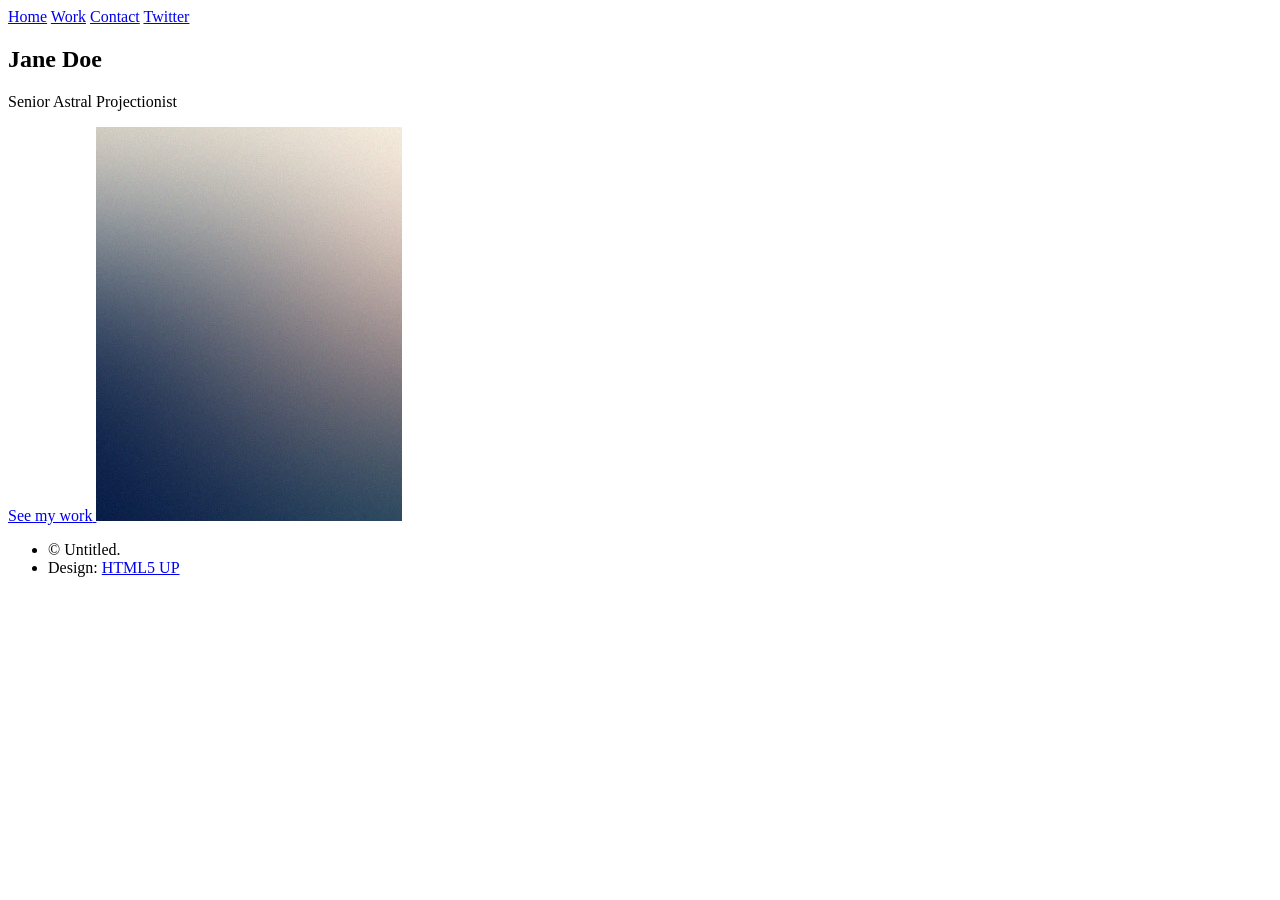
==== index.html.html @ d2126bf0 "rename index.html" ====
<!DOCTYPE HTML>
<!--
	Astral by HTML5 UP
	html5up.net | @ajlkn
	Free for personal and commercial use under the CCA 3.0 license (html5up.net/license)
-->
<html>
	<head>
		<title>Astral by HTML5 UP</title>
		<meta charset="utf-8" />
		<meta name="viewport" content="width=device-width, initial-scale=1, user-scalable=no" />
		<link rel="stylesheet" href="assets/css/main.css" />
		<noscript><link rel="stylesheet" href="assets/css/noscript.css" /></noscript>
	</head>
	<body class="is-preload">

		<!-- Wrapper-->
			<div id="wrapper">

				<!-- Nav -->
					<nav id="nav">
						<a href="#" class="icon solid fa-home"><span>Home</span></a>
						<a href="#work" class="icon solid fa-folder"><span>Work</span></a>
						<a href="#contact" class="icon solid fa-envelope"><span>Contact</span></a>
						<a href="https://twitter.com/ajlkn" class="icon brands fa-twitter"><span>Twitter</span></a>
					</nav>

				<!-- Main -->
					<div id="main">

						<!-- Me -->
							<article id="home" class="panel intro">
								<header>
									<h1>Jane Doe</h1>
									<p>Senior Astral Projectionist</p>
								</header>
								<a href="#work" class="jumplink pic">
									<span class="arrow icon solid fa-chevron-right"><span>See my work</span></span>
									<img src="images/me.jpg" alt="" />
								</a>
							</article>

						<!-- Work -->
							<article id="work" class="panel">
								<header>
									<h2>Work</h2>
								</header>
								<p>
									Phasellus enim sapien, blandit ullamcorper elementum eu, condimentum eu elit.
									Vestibulum ante ipsum primis in faucibus orci luctus et ultrices posuere cubilia
									luctus elit eget interdum.
								</p>
								<section>
									<div class="row">
										<div class="col-4 col-6-medium col-12-small">
											<a href="#" class="image fit"><img src="images/pic01.jpg" alt=""></a>
										</div>
										<div class="col-4 col-6-medium col-12-small">
											<a href="#" class="image fit"><img src="images/pic02.jpg" alt=""></a>
										</div>
										<div class="col-4 col-6-medium col-12-small">
											<a href="#" class="image fit"><img src="images/pic03.jpg" alt=""></a>
										</div>
										<div class="col-4 col-6-medium col-12-small">
											<a href="#" class="image fit"><img src="images/pic04.jpg" alt=""></a>
										</div>
										<div class="col-4 col-6-medium col-12-small">
											<a href="#" class="image fit"><img src="images/pic05.jpg" alt=""></a>
										</div>
										<div class="col-4 col-6-medium col-12-small">
											<a href="#" class="image fit"><img src="images/pic06.jpg" alt=""></a>
										</div>
										<div class="col-4 col-6-medium col-12-small">
											<a href="#" class="image fit"><img src="images/pic07.jpg" alt=""></a>
										</div>
										<div class="col-4 col-6-medium col-12-small">
											<a href="#" class="image fit"><img src="images/pic08.jpg" alt=""></a>
										</div>
										<div class="col-4 col-6-medium col-12-small">
											<a href="#" class="image fit"><img src="images/pic09.jpg" alt=""></a>
										</div>
										<div class="col-4 col-6-medium col-12-small">
											<a href="#" class="image fit"><img src="images/pic10.jpg" alt=""></a>
										</div>
										<div class="col-4 col-6-medium col-12-small">
											<a href="#" class="image fit"><img src="images/pic11.jpg" alt=""></a>
										</div>
										<div class="col-4 col-6-medium col-12-small">
											<a href="#" class="image fit"><img src="images/pic12.jpg" alt=""></a>
										</div>
									</div>
								</section>
							</article>

						<!-- Contact -->
							<article id="contact" class="panel">
								<header>
									<h2>Contact Me</h2>
								</header>
								<form action="#" method="post">
									<div>
										<div class="row">
											<div class="col-6 col-12-medium">
												<input type="text" name="name" placeholder="Name" />
											</div>
											<div class="col-6 col-12-medium">
												<input type="text" name="email" placeholder="Email" />
											</div>
											<div class="col-12">
												<input type="text" name="subject" placeholder="Subject" />
											</div>
											<div class="col-12">
												<textarea name="message" placeholder="Message" rows="6"></textarea>
											</div>
											<div class="col-12">
												<input type="submit" value="Send Message" />
											</div>
										</div>
									</div>
								</form>
							</article>

					</div>

				<!-- Footer -->
					<div id="footer">
						<ul class="copyright">
							<li>&copy; Untitled.</li><li>Design: <a href="http://html5up.net">HTML5 UP</a></li>
						</ul>
					</div>

			</div>

		<!-- Scripts -->
			<script src="assets/js/jquery.min.js"></script>
			<script src="assets/js/browser.min.js"></script>
			<script src="assets/js/breakpoints.min.js"></script>
			<script src="assets/js/util.js"></script>
			<script src="assets/js/main.js"></script>

	</body>
</html>
---- assets/css/main.css ----
@import url("https://fonts.googleapis.com/css?family=Source+Sans+Pro:300,400,300italic,400italic");
@import url("fontawesome-all.min.css");

/*
	Astral by HTML5 UP
	html5up.net | @ajlkn
	Free for personal and commercial use under the CCA 3.0 license (html5up.net/license)
*/

html, body, div, span, applet, object,
iframe, h1, h2, h3, h4, h5, h6, p, blockquote,
pre, a, abbr, acronym, address, big, cite,
code, del, dfn, em, img, ins, kbd, q, s, samp,
small, strike, strong, sub, sup, tt, var, b,
u, i, center, dl, dt, dd, ol, ul, li, fieldset,
form, label, legend, table, caption, tbody,
tfoot, thead, tr, th, td, article, aside,
canvas, details, embed, figure, figcaption,
footer, header, hgroup, menu, nav, output, ruby,
section, summary, time, mark, audio, video {
	margin: 0;
	padding: 0;
	border: 0;
	font-size: 100%;
	font: inherit;
	vertical-align: baseline;}

article, aside, details, figcaption, figure,
footer, header, hgroup, menu, nav, section {
	display: block;}

body {
	line-height: 1;
}

ol, ul {
	list-style: none;
}

blockquote, q {
	quotes: none;
}

	blockquote:before, blockquote:after, q:before, q:after {
		content: '';
		content: none;
	}

table {
	border-collapse: collapse;
	border-spacing: 0;
}

body {
	-webkit-text-size-adjust: none;
}

mark {
	background-color: transparent;
	color: inherit;
}

input::-moz-focus-inner {
	border: 0;
	padding: 0;
}

input, select, textarea {
	-moz-appearance: none;
	-webkit-appearance: none;
	-ms-appearance: none;
	appearance: none;
}

/* Row */

	.row {
		display: flex;
		flex-wrap: wrap;
		box-sizing: border-box;
		align-items: stretch;
	}

		.row > * {
			box-sizing: border-box;
		}

		.row.gtr-uniform > * > :last-child {
			margin-bottom: 0;
		}

		.row.aln-left {
			justify-content: flex-start;
		}

		.row.aln-center {
			justify-content: center;
		}

		.row.aln-right {
			justify-content: flex-end;
		}

		.row.aln-top {
			align-items: flex-start;
		}

		.row.aln-middle {
			align-items: center;
		}

		.row.aln-bottom {
			align-items: flex-end;
		}

		.row > .imp {
			order: -1;
		}

		.row > .col-1 {
			width: 8.33333%;
		}

		.row > .off-1 {
			margin-left: 8.33333%;
		}

		.row > .col-2 {
			width: 16.66667%;
		}

		.row > .off-2 {
			margin-left: 16.66667%;
		}

		.row > .col-3 {
			width: 25%;
		}

		.row > .off-3 {
			margin-left: 25%;
		}

		.row > .col-4 {
			width: 33.33333%;
		}

		.row > .off-4 {
			margin-left: 33.33333%;
		}

		.row > .col-5 {
			width: 41.66667%;
		}

		.row > .off-5 {
			margin-left: 41.66667%;
		}

		.row > .col-6 {
			width: 50%;
		}

		.row > .off-6 {
			margin-left: 50%;
		}

		.row > .col-7 {
			width: 58.33333%;
		}

		.row > .off-7 {
			margin-left: 58.33333%;
		}

		.row > .col-8 {
			width: 66.66667%;
		}

		.row > .off-8 {
			margin-left: 66.66667%;
		}

		.row > .col-9 {
			width: 75%;
		}

		.row > .off-9 {
			margin-left: 75%;
		}

		.row > .col-10 {
			width: 83.33333%;
		}

		.row > .off-10 {
			margin-left: 83.33333%;
		}

		.row > .col-11 {
			width: 91.66667%;
		}

		.row > .off-11 {
			margin-left: 91.66667%;
		}

		.row > .col-12 {
			width: 100%;
		}

		.row > .off-12 {
			margin-left: 100%;
		}

		.row.gtr-0 {
			margin-top: 0em;
			margin-left: 0em;
		}

			.row.gtr-0 > * {
				padding: 0em 0 0 0em;
			}

			.row.gtr-0.gtr-uniform {
				margin-top: 0em;
			}

				.row.gtr-0.gtr-uniform > * {
					padding-top: 0em;
				}

		.row.gtr-25 {
			margin-top: -0.3125em;
			margin-left: -0.3125em;
		}

			.row.gtr-25 > * {
				padding: 0.3125em 0 0 0.3125em;
			}

			.row.gtr-25.gtr-uniform {
				margin-top: -0.3125em;
			}

				.row.gtr-25.gtr-uniform > * {
					padding-top: 0.3125em;
				}

		.row.gtr-50 {
			margin-top: -0.625em;
			margin-left: -0.625em;
		}

			.row.gtr-50 > * {
				padding: 0.625em 0 0 0.625em;
			}

			.row.gtr-50.gtr-uniform {
				margin-top: -0.625em;
			}

				.row.gtr-50.gtr-uniform > * {
					padding-top: 0.625em;
				}

		.row {
			margin-top: -1.25em;
			margin-left: -1.25em;
		}

			.row > * {
				padding: 1.25em 0 0 1.25em;
			}

			.row.gtr-uniform {
				margin-top: -1.25em;
			}

				.row.gtr-uniform > * {
					padding-top: 1.25em;
				}

		.row.gtr-150 {
			margin-top: -1.875em;
			margin-left: -1.875em;
		}

			.row.gtr-150 > * {
				padding: 1.875em 0 0 1.875em;
			}

			.row.gtr-150.gtr-uniform {
				margin-top: -1.875em;
			}

				.row.gtr-150.gtr-uniform > * {
					padding-top: 1.875em;
				}

		.row.gtr-200 {
			margin-top: -2.5em;
			margin-left: -2.5em;
		}

			.row.gtr-200 > * {
				padding: 2.5em 0 0 2.5em;
			}

			.row.gtr-200.gtr-uniform {
				margin-top: -2.5em;
			}

				.row.gtr-200.gtr-uniform > * {
					padding-top: 2.5em;
				}

		@media screen and (max-width: 1680px) {

			.row {
				display: flex;
				flex-wrap: wrap;
				box-sizing: border-box;
				align-items: stretch;
			}

				.row > * {
					box-sizing: border-box;
				}

				.row.gtr-uniform > * > :last-child {
					margin-bottom: 0;
				}

				.row.aln-left {
					justify-content: flex-start;
				}

				.row.aln-center {
					justify-content: center;
				}

				.row.aln-right {
					justify-content: flex-end;
				}

				.row.aln-top {
					align-items: flex-start;
				}

				.row.aln-middle {
					align-items: center;
				}

				.row.aln-bottom {
					align-items: flex-end;
				}

				.row > .imp-xlarge {
					order: -1;
				}

				.row > .col-1-xlarge {
					width: 8.33333%;
				}

				.row > .off-1-xlarge {
					margin-left: 8.33333%;
				}

				.row > .col-2-xlarge {
					width: 16.66667%;
				}

				.row > .off-2-xlarge {
					margin-left: 16.66667%;
				}

				.row > .col-3-xlarge {
					width: 25%;
				}

				.row > .off-3-xlarge {
					margin-left: 25%;
				}

				.row > .col-4-xlarge {
					width: 33.33333%;
				}

				.row > .off-4-xlarge {
					margin-left: 33.33333%;
				}

				.row > .col-5-xlarge {
					width: 41.66667%;
				}

				.row > .off-5-xlarge {
					margin-left: 41.66667%;
				}

				.row > .col-6-xlarge {
					width: 50%;
				}

				.row > .off-6-xlarge {
					margin-left: 50%;
				}

				.row > .col-7-xlarge {
					width: 58.33333%;
				}

				.row > .off-7-xlarge {
					margin-left: 58.33333%;
				}

				.row > .col-8-xlarge {
					width: 66.66667%;
				}

				.row > .off-8-xlarge {
					margin-left: 66.66667%;
				}

				.row > .col-9-xlarge {
					width: 75%;
				}

				.row > .off-9-xlarge {
					margin-left: 75%;
				}

				.row > .col-10-xlarge {
					width: 83.33333%;
				}

				.row > .off-10-xlarge {
					margin-left: 83.33333%;
				}

				.row > .col-11-xlarge {
					width: 91.66667%;
				}

				.row > .off-11-xlarge {
					margin-left: 91.66667%;
				}

				.row > .col-12-xlarge {
					width: 100%;
				}

				.row > .off-12-xlarge {
					margin-left: 100%;
				}

				.row.gtr-0 {
					margin-top: 0em;
					margin-left: 0em;
				}

					.row.gtr-0 > * {
						padding: 0em 0 0 0em;
					}

					.row.gtr-0.gtr-uniform {
						margin-top: 0em;
					}

						.row.gtr-0.gtr-uniform > * {
							padding-top: 0em;
						}

				.row.gtr-25 {
					margin-top: -0.3125em;
					margin-left: -0.3125em;
				}

					.row.gtr-25 > * {
						padding: 0.3125em 0 0 0.3125em;
					}

					.row.gtr-25.gtr-uniform {
						margin-top: -0.3125em;
					}

						.row.gtr-25.gtr-uniform > * {
							padding-top: 0.3125em;
						}

				.row.gtr-50 {
					margin-top: -0.625em;
					margin-left: -0.625em;
				}

					.row.gtr-50 > * {
						padding: 0.625em 0 0 0.625em;
					}

					.row.gtr-50.gtr-uniform {
						margin-top: -0.625em;
					}

						.row.gtr-50.gtr-uniform > * {
							padding-top: 0.625em;
						}

				.row {
					margin-top: -1.25em;
					margin-left: -1.25em;
				}

					.row > * {
						padding: 1.25em 0 0 1.25em;
					}

					.row.gtr-uniform {
						margin-top: -1.25em;
					}

						.row.gtr-uniform > * {
							padding-top: 1.25em;
						}

				.row.gtr-150 {
					margin-top: -1.875em;
					margin-left: -1.875em;
				}

					.row.gtr-150 > * {
						padding: 1.875em 0 0 1.875em;
					}

					.row.gtr-150.gtr-uniform {
						margin-top: -1.875em;
					}

						.row.gtr-150.gtr-uniform > * {
							padding-top: 1.875em;
						}

				.row.gtr-200 {
					margin-top: -2.5em;
					margin-left: -2.5em;
				}

					.row.gtr-200 > * {
						padding: 2.5em 0 0 2.5em;
					}

					.row.gtr-200.gtr-uniform {
						margin-top: -2.5em;
					}

						.row.gtr-200.gtr-uniform > * {
							padding-top: 2.5em;
						}

		}

		@media screen and (max-width: 1280px) {

			.row {
				display: flex;
				flex-wrap: wrap;
				box-sizing: border-box;
				align-items: stretch;
			}

				.row > * {
					box-sizing: border-box;
				}

				.row.gtr-uniform > * > :last-child {
					margin-bottom: 0;
				}

				.row.aln-left {
					justify-content: flex-start;
				}

				.row.aln-center {
					justify-content: center;
				}

				.row.aln-right {
					justify-content: flex-end;
				}

				.row.aln-top {
					align-items: flex-start;
				}

				.row.aln-middle {
					align-items: center;
				}

				.row.aln-bottom {
					align-items: flex-end;
				}

				.row > .imp-large {
					order: -1;
				}

				.row > .col-1-large {
					width: 8.33333%;
				}

				.row > .off-1-large {
					margin-left: 8.33333%;
				}

				.row > .col-2-large {
					width: 16.66667%;
				}

				.row > .off-2-large {
					margin-left: 16.66667%;
				}

				.row > .col-3-large {
					width: 25%;
				}

				.row > .off-3-large {
					margin-left: 25%;
				}

				.row > .col-4-large {
					width: 33.33333%;
				}

				.row > .off-4-large {
					margin-left: 33.33333%;
				}

				.row > .col-5-large {
					width: 41.66667%;
				}

				.row > .off-5-large {
					margin-left: 41.66667%;
				}

				.row > .col-6-large {
					width: 50%;
				}

				.row > .off-6-large {
					margin-left: 50%;
				}

				.row > .col-7-large {
					width: 58.33333%;
				}

				.row > .off-7-large {
					margin-left: 58.33333%;
				}

				.row > .col-8-large {
					width: 66.66667%;
				}

				.row > .off-8-large {
					margin-left: 66.66667%;
				}

				.row > .col-9-large {
					width: 75%;
				}

				.row > .off-9-large {
					margin-left: 75%;
				}

				.row > .col-10-large {
					width: 83.33333%;
				}

				.row > .off-10-large {
					margin-left: 83.33333%;
				}

				.row > .col-11-large {
					width: 91.66667%;
				}

				.row > .off-11-large {
					margin-left: 91.66667%;
				}

				.row > .col-12-large {
					width: 100%;
				}

				.row > .off-12-large {
					margin-left: 100%;
				}

				.row.gtr-0 {
					margin-top: 0em;
					margin-left: 0em;
				}

					.row.gtr-0 > * {
						padding: 0em 0 0 0em;
					}

					.row.gtr-0.gtr-uniform {
						margin-top: 0em;
					}

						.row.gtr-0.gtr-uniform > * {
							padding-top: 0em;
						}

				.row.gtr-25 {
					margin-top: -0.3125em;
					margin-left: -0.3125em;
				}

					.row.gtr-25 > * {
						padding: 0.3125em 0 0 0.3125em;
					}

					.row.gtr-25.gtr-uniform {
						margin-top: -0.3125em;
					}

						.row.gtr-25.gtr-uniform > * {
							padding-top: 0.3125em;
						}

				.row.gtr-50 {
					margin-top: -0.625em;
					margin-left: -0.625em;
				}

					.row.gtr-50 > * {
						padding: 0.625em 0 0 0.625em;
					}

					.row.gtr-50.gtr-uniform {
						margin-top: -0.625em;
					}

						.row.gtr-50.gtr-uniform > * {
							padding-top: 0.625em;
						}

				.row {
					margin-top: -1.25em;
					margin-left: -1.25em;
				}

					.row > * {
						padding: 1.25em 0 0 1.25em;
					}

					.row.gtr-uniform {
						margin-top: -1.25em;
					}

						.row.gtr-uniform > * {
							padding-top: 1.25em;
						}

				.row.gtr-150 {
					margin-top: -1.875em;
					margin-left: -1.875em;
				}

					.row.gtr-150 > * {
						padding: 1.875em 0 0 1.875em;
					}

					.row.gtr-150.gtr-uniform {
						margin-top: -1.875em;
					}

						.row.gtr-150.gtr-uniform > * {
							padding-top: 1.875em;
						}

				.row.gtr-200 {
					margin-top: -2.5em;
					margin-left: -2.5em;
				}

					.row.gtr-200 > * {
						padding: 2.5em 0 0 2.5em;
					}

					.row.gtr-200.gtr-uniform {
						margin-top: -2.5em;
					}

						.row.gtr-200.gtr-uniform > * {
							padding-top: 2.5em;
						}

		}

		@media screen and (max-width: 980px) {

			.row {
				display: flex;
				flex-wrap: wrap;
				box-sizing: border-box;
				align-items: stretch;
			}

				.row > * {
					box-sizing: border-box;
				}

				.row.gtr-uniform > * > :last-child {
					margin-bottom: 0;
				}

				.row.aln-left {
					justify-content: flex-start;
				}

				.row.aln-center {
					justify-content: center;
				}

				.row.aln-right {
					justify-content: flex-end;
				}

				.row.aln-top {
					align-items: flex-start;
				}

				.row.aln-middle {
					align-items: center;
				}

				.row.aln-bottom {
					align-items: flex-end;
				}

				.row > .imp-medium {
					order: -1;
				}

				.row > .col-1-medium {
					width: 8.33333%;
				}

				.row > .off-1-medium {
					margin-left: 8.33333%;
				}

				.row > .col-2-medium {
					width: 16.66667%;
				}

				.row > .off-2-medium {
					margin-left: 16.66667%;
				}

				.row > .col-3-medium {
					width: 25%;
				}

				.row > .off-3-medium {
					margin-left: 25%;
				}

				.row > .col-4-medium {
					width: 33.33333%;
				}

				.row > .off-4-medium {
					margin-left: 33.33333%;
				}

				.row > .col-5-medium {
					width: 41.66667%;
				}

				.row > .off-5-medium {
					margin-left: 41.66667%;
				}

				.row > .col-6-medium {
					width: 50%;
				}

				.row > .off-6-medium {
					margin-left: 50%;
				}

				.row > .col-7-medium {
					width: 58.33333%;
				}

				.row > .off-7-medium {
					margin-left: 58.33333%;
				}

				.row > .col-8-medium {
					width: 66.66667%;
				}

				.row > .off-8-medium {
					margin-left: 66.66667%;
				}

				.row > .col-9-medium {
					width: 75%;
				}

				.row > .off-9-medium {
					margin-left: 75%;
				}

				.row > .col-10-medium {
					width: 83.33333%;
				}

				.row > .off-10-medium {
					margin-left: 83.33333%;
				}

				.row > .col-11-medium {
					width: 91.66667%;
				}

				.row > .off-11-medium {
					margin-left: 91.66667%;
				}

				.row > .col-12-medium {
					width: 100%;
				}

				.row > .off-12-medium {
					margin-left: 100%;
				}

				.row.gtr-0 {
					margin-top: 0em;
					margin-left: 0em;
				}

					.row.gtr-0 > * {
						padding: 0em 0 0 0em;
					}

					.row.gtr-0.gtr-uniform {
						margin-top: 0em;
					}

						.row.gtr-0.gtr-uniform > * {
							padding-top: 0em;
						}

				.row.gtr-25 {
					margin-top: -0.3125em;
					margin-left: -0.3125em;
				}

					.row.gtr-25 > * {
						padding: 0.3125em 0 0 0.3125em;
					}

					.row.gtr-25.gtr-uniform {
						margin-top: -0.3125em;
					}

						.row.gtr-25.gtr-uniform > * {
							padding-top: 0.3125em;
						}

				.row.gtr-50 {
					margin-top: -0.625em;
					margin-left: -0.625em;
				}

					.row.gtr-50 > * {
						padding: 0.625em 0 0 0.625em;
					}

					.row.gtr-50.gtr-uniform {
						margin-top: -0.625em;
					}

						.row.gtr-50.gtr-uniform > * {
							padding-top: 0.625em;
						}

				.row {
					margin-top: -1.25em;
					margin-left: -1.25em;
				}

					.row > * {
						padding: 1.25em 0 0 1.25em;
					}

					.row.gtr-uniform {
						margin-top: -1.25em;
					}

						.row.gtr-uniform > * {
							padding-top: 1.25em;
						}

				.row.gtr-150 {
					margin-top: -1.875em;
					margin-left: -1.875em;
				}

					.row.gtr-150 > * {
						padding: 1.875em 0 0 1.875em;
					}

					.row.gtr-150.gtr-uniform {
						margin-top: -1.875em;
					}

						.row.gtr-150.gtr-uniform > * {
							padding-top: 1.875em;
						}

				.row.gtr-200 {
					margin-top: -2.5em;
					margin-left: -2.5em;
				}

					.row.gtr-200 > * {
						padding: 2.5em 0 0 2.5em;
					}

					.row.gtr-200.gtr-uniform {
						margin-top: -2.5em;
					}

						.row.gtr-200.gtr-uniform > * {
							padding-top: 2.5em;
						}

		}

		@media screen and (max-width: 736px) {

			.row {
				display: flex;
				flex-wrap: wrap;
				box-sizing: border-box;
				align-items: stretch;
			}

				.row > * {
					box-sizing: border-box;
				}

				.row.gtr-uniform > * > :last-child {
					margin-bottom: 0;
				}

				.row.aln-left {
					justify-content: flex-start;
				}

				.row.aln-center {
					justify-content: center;
				}

				.row.aln-right {
					justify-content: flex-end;
				}

				.row.aln-top {
					align-items: flex-start;
				}

				.row.aln-middle {
					align-items: center;
				}

				.row.aln-bottom {
					align-items: flex-end;
				}

				.row > .imp-small {
					order: -1;
				}

				.row > .col-1-small {
					width: 8.33333%;
				}

				.row > .off-1-small {
					margin-left: 8.33333%;
				}

				.row > .col-2-small {
					width: 16.66667%;
				}

				.row > .off-2-small {
					margin-left: 16.66667%;
				}

				.row > .col-3-small {
					width: 25%;
				}

				.row > .off-3-small {
					margin-left: 25%;
				}

				.row > .col-4-small {
					width: 33.33333%;
				}

				.row > .off-4-small {
					margin-left: 33.33333%;
				}

				.row > .col-5-small {
					width: 41.66667%;
				}

				.row > .off-5-small {
					margin-left: 41.66667%;
				}

				.row > .col-6-small {
					width: 50%;
				}

				.row > .off-6-small {
					margin-left: 50%;
				}

				.row > .col-7-small {
					width: 58.33333%;
				}

				.row > .off-7-small {
					margin-left: 58.33333%;
				}

				.row > .col-8-small {
					width: 66.66667%;
				}

				.row > .off-8-small {
					margin-left: 66.66667%;
				}

				.row > .col-9-small {
					width: 75%;
				}

				.row > .off-9-small {
					margin-left: 75%;
				}

				.row > .col-10-small {
					width: 83.33333%;
				}

				.row > .off-10-small {
					margin-left: 83.33333%;
				}

				.row > .col-11-small {
					width: 91.66667%;
				}

				.row > .off-11-small {
					margin-left: 91.66667%;
				}

				.row > .col-12-small {
					width: 100%;
				}

				.row > .off-12-small {
					margin-left: 100%;
				}

				.row.gtr-0 {
					margin-top: 0em;
					margin-left: 0em;
				}

					.row.gtr-0 > * {
						padding: 0em 0 0 0em;
					}

					.row.gtr-0.gtr-uniform {
						margin-top: 0em;
					}

						.row.gtr-0.gtr-uniform > * {
							padding-top: 0em;
						}

				.row.gtr-25 {
					margin-top: -0.3125em;
					margin-left: -0.3125em;
				}

					.row.gtr-25 > * {
						padding: 0.3125em 0 0 0.3125em;
					}

					.row.gtr-25.gtr-uniform {
						margin-top: -0.3125em;
					}

						.row.gtr-25.gtr-uniform > * {
							padding-top: 0.3125em;
						}

				.row.gtr-50 {
					margin-top: -0.625em;
					margin-left: -0.625em;
				}

					.row.gtr-50 > * {
						padding: 0.625em 0 0 0.625em;
					}

					.row.gtr-50.gtr-uniform {
						margin-top: -0.625em;
					}

						.row.gtr-50.gtr-uniform > * {
							padding-top: 0.625em;
						}

				.row {
					margin-top: -1.25em;
					margin-left: -1.25em;
				}

					.row > * {
						padding: 1.25em 0 0 1.25em;
					}

					.row.gtr-uniform {
						margin-top: -1.25em;
					}

						.row.gtr-uniform > * {
							padding-top: 1.25em;
						}

				.row.gtr-150 {
					margin-top: -1.875em;
					margin-left: -1.875em;
				}

					.row.gtr-150 > * {
						padding: 1.875em 0 0 1.875em;
					}

					.row.gtr-150.gtr-uniform {
						margin-top: -1.875em;
					}

						.row.gtr-150.gtr-uniform > * {
							padding-top: 1.875em;
						}

				.row.gtr-200 {
					margin-top: -2.5em;
					margin-left: -2.5em;
				}

					.row.gtr-200 > * {
						padding: 2.5em 0 0 2.5em;
					}

					.row.gtr-200.gtr-uniform {
						margin-top: -2.5em;
					}

						.row.gtr-200.gtr-uniform > * {
							padding-top: 2.5em;
						}

		}

/* Basic */

	html {
		box-sizing: border-box;
	}

	*, *:before, *:after {
		box-sizing: inherit;
	}

	body {
		background-image: url("images/overlay.png"), url("images/bg.jpg");
		background-repeat: repeat, no-repeat;
		background-size: auto, 100% 100%;
		background-attachment: fixed;
		overflow-y: scroll;
	}

		body.is-preload *, body.is-preload *:before, body.is-preload *:after {
			-moz-animation: none !important;
			-webkit-animation: none !important;
			-ms-animation: none !important;
			animation: none !important;
			-moz-transition: none !important;
			-webkit-transition: none !important;
			-ms-transition: none !important;
			transition: none !important;
		}

	body, input, textarea, select {
		font-family: 'Source Sans Pro', sans-serif;
		font-weight: 300;
		color: #777777;
		font-size: 20pt;
		line-height: 1.75em;
	}

		@media screen and (max-width: 1680px) {

			body, input, textarea, select {
				font-size: 15pt;
			}

		}

		@media screen and (max-width: 1280px) {

			body, input, textarea, select {
				font-size: 14pt;
			}

		}

		@media screen and (max-width: 736px) {

			body, input, textarea, select {
				font-size: 12pt;
			}

		}

		@media screen and (max-width: 360px) {

			body, input, textarea, select {
				font-size: 11pt;
			}

		}

	strong, b, h1, h2, h3, h4, h5, h6 {
		font-weight: 400;
		color: #363636;
	}

	h1 {
		font-size: 2.4em;
		letter-spacing: -0.015em;
	}

	h2 {
		font-size: 1.8em;
		letter-spacing: -0.015em;
	}

	h3, h4, h5, h6 {
		font-size: 1.25em;
		letter-spacing: -0.015em;
	}

	@media screen and (max-width: 736px) {

		h1 {
			font-size: 1.75em;
		}

		h2 {
			font-size: 1.375em;
		}

		h3, h4, h5, h6 {
			font-size: 1em;
		}

	}

	blockquote {
		border-left: solid 0.5em #ddd;
		padding: 1em 0 1em 2em;
		font-style: italic;
	}

	em, i {
		font-style: italic;
	}

	hr {
		border: 0;
		border-top: solid 1px #ddd;
		padding: 1.5em 0 0 0;
		margin: 1.75em 0 0 0;
	}

	sub {
		position: relative;
		top: 0.5em;
		font-size: 0.8em;
	}

	sup {
		position: relative;
		top: -0.5em;
		font-size: 0.8em;
	}

	br.clear {
		clear: both;
	}

	p, ul, ol, dl, table, blockquote, form {
		margin-bottom: 2em;
	}

/* Table */

	table {
		width: 100%;
	}

		table.default tbody tr {
			border-bottom: solid 1px #f4f4f4;
		}

		table.default td {
			padding: 0.5em 1em 0.5em 1em;
		}

		table.default th {
			text-align: left;
			font-weight: 400;
			padding: 0.5em 1em 0.5em 1em;
		}

		table.default thead {
			border-bottom: solid 2px #f4f4f4;
		}

/* Form */

	form label {
		display: block;
		font-weight: 400;
		color: #363636;
		margin: 0 0 1em 0;
	}

	form input[type="text"],
	form input[type="email"],
	form input[type="password"],
	form select,
	form textarea {
		-webkit-appearance: none;
		border: 0;
		background: #f4f4f4;
		padding: 0.75em;
		width: 100%;
		-moz-transition: background-color .25s ease-in-out;
		-webkit-transition: background-color .25s ease-in-out;
		-ms-transition: background-color .25s ease-in-out;
		transition: background-color .25s ease-in-out;
	}

		form input[type="text"]:focus,
		form input[type="email"]:focus,
		form input[type="password"]:focus,
		form select:focus,
		form textarea:focus {
			background: #f8f8f8;
		}

	form input[type="text"],
	form input[type="email"],
	form input[type="password"],
	form select {
		line-height: 1.35em;
	}

	form ::-webkit-input-placeholder {
		color: #999;
	}

	form :-moz-placeholder {
		color: #999;
	}

	form ::-moz-placeholder {
		color: #999;
	}

	form :-ms-input-placeholder {
		color: #999;
	}

/* Section/Article */

	section, article {
		margin-bottom: 3em;
	}

		section > :last-child, section:last-child, article > :last-child, article:last-child {
			margin-bottom: 0;
		}

	header {
		margin: 0 0 1.5em 0;
	}

		header > p {
			margin: 0.5em 0 0 0;
			color: #aaa;
		}

		@media screen and (max-width: 736px) {

			header {
				margin: 0 0 1em 0;
			}

		}

/* Image */

	.image {
		display: inline-block;
	}

		.image img {
			display: block;
			width: 100%;
		}

		.image.fit {
			display: block;
			width: 100%;
		}

		.image.featured {
			display: block;
			width: 100%;
			margin: 0 0 2em 0;
		}

		.image.left {
			float: left;
			margin: 0 2em 2em 0;
		}

		.image.centered {
			display: block;
			margin: 0 0 2em 0;
		}

			.image.centered img {
				margin: 0 auto;
				width: auto;
			}

/* Button */

	input[type="button"],
	input[type="submit"],
	input[type="reset"],
	button,
	.button {
		-moz-transition: background-color .25s ease-in-out;
		-webkit-transition: background-color .25s ease-in-out;
		-ms-transition: background-color .25s ease-in-out;
		transition: background-color .25s ease-in-out;
		-webkit-appearance: none;
		display: inline-block;
		background-color: #222222;
		color: #ffffff;
		border: 0;
		cursor: pointer;
		outline: 0;
		padding: 0.7em 1.5em 0.7em 1.5em;
	}

		input[type="button"]:hover,
		input[type="submit"]:hover,
		input[type="reset"]:hover,
		button:hover,
		.button:hover {
			background-color: #333333;
		}

		input[type="button"]:active,
		input[type="submit"]:active,
		input[type="reset"]:active,
		button:active,
		.button:active {
			background-color: #444444;
		}

		input[type="button"].alt,
		input[type="submit"].alt,
		input[type="reset"].alt,
		button.alt,
		.button.alt {
			background-color: #777777;
		}

			input[type="button"].alt:hover,
			input[type="submit"].alt:hover,
			input[type="reset"].alt:hover,
			button.alt:hover,
			.button.alt:hover {
				background-color: #888888;
			}

			input[type="button"].alt:active,
			input[type="submit"].alt:active,
			input[type="reset"].alt:active,
			button.alt:active,
			.button.alt:active {
				background-color: #999999;
			}

		input[type="button"].small,
		input[type="submit"].small,
		input[type="reset"].small,
		button.small,
		.button.small {
			font-size: 0.75em;
		}

		input[type="button"].large,
		input[type="submit"].large,
		input[type="reset"].large,
		button.large,
		.button.large {
			font-size: 1.25em;
			padding: 0.5em 1.25em 0.5em 1.25em;
		}

		input[type="button"].xlarge,
		input[type="submit"].xlarge,
		input[type="reset"].xlarge,
		button.xlarge,
		.button.xlarge {
			font-size: 1.5em;
			padding: 0.5em 1.25em 0.5em 1.25em;
		}

		@media screen and (max-width: 736px) {

			input[type="button"],
			input[type="submit"],
			input[type="reset"],
			button,
			.button {
				width: 100%;
			}

		}

/* List */

	ul {
		list-style: disc;
		padding-left: 1em;
	}

		ul li {
			padding-left: 0.5em;
		}

	ol {
		list-style: decimal;
		padding-left: 1.25em;
	}

		ol li {
			padding-left: 0.25em;
		}

/* Actions */

	ul.actions {
		list-style: none;
		padding-left: 0;
	}

		ul.actions li {
			display: inline-block;
			padding-left: 0;
			margin: 0 0 0 0.5em;
		}

			ul.actions li:first-child {
				margin-left: 0;
			}

		@media screen and (max-width: 736px) {

			ul.actions li {
				display: block;
				margin: 0.75em 0 0 0;
			}

				ul.actions li:first-child {
					margin-top: 0;
				}

		}

/* Icons */

	.icon {
		text-decoration: none;
		position: relative;
		text-decoration: none;
	}

		.icon:before {
			-moz-osx-font-smoothing: grayscale;
			-webkit-font-smoothing: antialiased;
			display: inline-block;
			font-style: normal;
			font-variant: normal;
			text-rendering: auto;
			line-height: 1;
			text-transform: none !important;
			font-family: 'Font Awesome 5 Free';
			font-weight: 400;
		}

		.icon.solid:before {
			font-weight: 900;
		}

		.icon.brands:before {
			font-family: 'Font Awesome 5 Brands';
		}

		.icon:before {
			line-height: inherit;
		}

		.icon > .label {
			display: none;
		}

/* Nav */

	#nav {
		text-align: center;
		height: 4.25em;
		cursor: default;
	}

		#nav a {
			position: relative;
			display: inline-block;
			color: #ffffff;
			width: 1em;
			height: 1em;
			line-height: 0.9em;
			font-size: 2.5em;
			margin: 0 0.25em 0 0.25em;
			opacity: 0.35;
			outline: 0;
			-moz-transition: opacity .25s ease-in-out;
			-webkit-transition: opacity .25s ease-in-out;
			-ms-transition: opacity .25s ease-in-out;
			transition: opacity .25s ease-in-out;
		}

			#nav a.icon:before {
				padding-right: 0;
			}

			#nav a:before {
				font-size: 0.8em;
			}

			#nav a:after {
				content: '';
				display: block;
				position: absolute;
				left: 50%;
				bottom: -0.75em;
				margin-left: -0.5em;
				border-bottom: solid 0em #ffffff;
				border-left: solid 0.5em transparent;
				border-right: solid 0.5em transparent;
				-moz-transition: border-bottom-width .25s ease-in-out;
				-webkit-transition: border-bottom-width .25s ease-in-out;
				-ms-transition: border-bottom-width .25s ease-in-out;
				transition: border-bottom-width .25s ease-in-out;
			}

			#nav a span {
				display: block;
				position: absolute;
				background: #222222;
				color: #ffffff;
				top: -2.75em;
				font-size: 0.3em;
				height: 2.25em;
				line-height: 2.25em;
				left: 50%;
				opacity: 0;
				-moz-transition: opacity .25s ease-in-out;
				-webkit-transition: opacity .25s ease-in-out;
				-ms-transition: opacity .25s ease-in-out;
				transition: opacity .25s ease-in-out;
				width: 5.5em;
				margin-left: -2.75em;
			}

				#nav a span:after {
					content: '';
					display: block;
					position: absolute;
					bottom: -0.4em;
					left: 50%;
					margin-left: -0.6em;
					border-top: solid 0.6em #222222;
					border-left: solid 0.6em transparent;
					border-right: solid 0.6em transparent;
				}

			#nav a:hover {
				opacity: 1.0;
			}

				#nav a:hover span {
					opacity: 1.0;
				}

			#nav a.active {
				opacity: 1.0;
			}

				#nav a.active:after {
					border-bottom-width: 0.5em;
				}

		@media screen and (max-width: 980px) {

			#nav a span {
				display: none;
			}

		}

/* Wrapper */

	#wrapper {
		width: 45em;
		margin: 0 auto;
		min-height: 100vh;
		max-width: 100%;
		padding: 4em 0;
		display: -moz-flex;
		display: -webkit-flex;
		display: -ms-flex;
		display: flex;
		-moz-flex-direction: column;
		-webkit-flex-direction: column;
		-ms-flex-direction: column;
		flex-direction: column;
		-moz-align-items: center;
		-webkit-align-items: center;
		-ms-align-items: center;
		align-items: center;
		-moz-justify-content: center;
		-webkit-justify-content: center;
		-ms-justify-content: center;
		justify-content: center;
		-moz-transition: opacity 1s ease-in-out;
		-webkit-transition: opacity 1s ease-in-out;
		-ms-transition: opacity 1s ease-in-out;
		transition: opacity 1s ease-in-out;
	}

		body.is-preload #wrapper {
			opacity: 0;
		}

		@media screen and (max-width: 1280px) {

			#wrapper {
				padding: 3em 0;
				max-width: calc(100% - 6em);
			}

		}

		@media screen and (max-width: 980px) {

			#wrapper {
				padding: 1.5em 0;
				max-width: calc(100% - 8em);
			}

		}

		@media screen and (max-width: 736px) {

			#wrapper {
				padding: 1em 0;
				max-width: calc(100% - 2em);
			}

		}

		@media screen and (max-width: 360px) {

			#wrapper {
				padding: 1em 0;
				max-width: 100%;
			}

		}

/* Main */

	#main {
		position: relative;
		overflow: hidden;
		width: 100%;
		background: #ffffff;
		box-shadow: 0px 1px 0px 0px rgba(0, 0, 0, 0.25);
		-moz-transition: min-height 0.5s ease-in-out, max-height 0.5s ease-in-out;
		-webkit-transition: min-height 0.5s ease-in-out, max-height 0.5s ease-in-out;
		-ms-transition: min-height 0.5s ease-in-out, max-height 0.5s ease-in-out;
		transition: min-height 0.5s ease-in-out, max-height 0.5s ease-in-out;
	}

		#main > .panel {
			-moz-transition: opacity 0.25s ease-in-out;
			-webkit-transition: opacity 0.25s ease-in-out;
			-ms-transition: opacity 0.25s ease-in-out;
			transition: opacity 0.25s ease-in-out;
			margin-bottom: 0;
			position: relative;
			padding: 3.5em 2.5em 2.5em 2.5em;
			width: 100%;
		}

			#main > .panel.inactive {
				opacity: 0;
			}

			@media screen and (max-width: 736px) {

				#main > .panel {
					padding: 2em 1.5em 1.5em 1.5em;
				}

			}

			#main > .panel.intro {
				padding: 0;
				height: 20em;
				display: -moz-flex;
				display: -webkit-flex;
				display: -ms-flex;
				display: flex;
				-moz-flex-direction: row;
				-webkit-flex-direction: row;
				-ms-flex-direction: row;
				flex-direction: row;
				-moz-align-items: center;
				-webkit-align-items: center;
				-ms-align-items: center;
				align-items: center;
			}

				#main > .panel.intro .pic {
					text-decoration: none;
					position: relative;
					-moz-flex-grow: 0;
					-webkit-flex-grow: 0;
					-ms-flex-grow: 0;
					flex-grow: 0;
					-moz-flex-shrink: 0;
					-webkit-flex-shrink: 0;
					-ms-flex-shrink: 0;
					flex-shrink: 0;
					width: 17em;
					height: 100%;
				}

					#main > .panel.intro .pic:before {
						content: '';
						position: absolute;
						top: 0;
						left: 0;
						background: url("images/overlay.png");
						width: 100%;
						height: 100%;
						z-index: 1;
					}

					#main > .panel.intro .pic img {
						position: relative;
						display: block;
						position: absolute;
						top: 0;
						left: 0;
						width: 100%;
						height: 100%;
						-moz-object-fit: cover;
						-webkit-object-fit: cover;
						-ms-object-fit: cover;
						object-fit: cover;
						-moz-object-position: center;
						-webkit-object-position: center;
						-ms-object-position: center;
						object-position: center;
					}

					#main > .panel.intro .pic .arrow {
						display: block;
						position: absolute;
						right: 0;
						top: 50%;
						margin-top: -1.375em;
						width: 2.75em;
						height: 2.75em;
						background: #000;
						background: rgba(0, 0, 0, 0.75);
						color: #ffffff;
						text-align: center;
						line-height: 2.75em;
						font-size: 1.5em;
						z-index: 1;
						-moz-transition: width .15s ease-in-out, padding-right .15s ease-in-out;
						-webkit-transition: width .15s ease-in-out, padding-right .15s ease-in-out;
						-ms-transition: width .15s ease-in-out, padding-right .15s ease-in-out;
						transition: width .15s ease-in-out, padding-right .15s ease-in-out;
					}

						#main > .panel.intro .pic .arrow:before {
							position: relative;
							padding-right: 0;
							top: 0.125em;
						}

						#main > .panel.intro .pic .arrow span {
							display: block;
							text-indent: -9999px;
						}

					#main > .panel.intro .pic:hover .arrow {
						width: 3em;
						padding-right: 0.25em;
					}

				#main > .panel.intro header {
					-moz-flex-grow: 1;
					-webkit-flex-grow: 1;
					-ms-flex-grow: 1;
					flex-grow: 1;
					-moz-flex-shrink: 1;
					-webkit-flex-shrink: 1;
					-ms-flex-shrink: 1;
					flex-shrink: 1;
					padding: 3.5em 2.5em;
					margin-bottom: 0;
					width: 100%;
				}

					#main > .panel.intro header h1 {
						line-height: 1.25em;
						margin-bottom: 0;
					}

					#main > .panel.intro header p {
						letter-spacing: -0.015em;
						font-size: 1.25em;
						margin: 0.25em 0 0 0;
					}

				@media screen and (max-width: 980px) {

					#main > .panel.intro {
						-moz-flex-direction: column;
						-webkit-flex-direction: column;
						-ms-flex-direction: column;
						flex-direction: column;
						height: auto;
					}

						#main > .panel.intro .pic {
							height: 25em;
							width: 100%;
						}

						#main > .panel.intro header {
							padding: 4em;
							text-align: center;
						}

				}

				@media screen and (max-width: 736px) {

					#main > .panel.intro .pic {
						height: 20em;
					}

					#main > .panel.intro header {
						padding: 2.75em 2em 2.5em 2em;
					}

						#main > .panel.intro header p {
							font-size: 1em;
							margin: 0.25em 0 0 0;
						}

				}

/* Footer */

	#footer {
		color: rgba(255, 255, 255, 0.45);
		text-align: center;
		padding: 2em 0 0 0;
		font-size: 0.75em;
	}

		#footer a {
			color: #ddd;
			color: rgba(255, 255, 255, 0.65);
			-moz-transition: color .25s ease-in-out;
			-webkit-transition: color .25s ease-in-out;
			-ms-transition: color .25s ease-in-out;
			transition: color .25s ease-in-out;
		}

			#footer a:hover {
				color: white;
			}

		#footer .copyright {
			list-style: none;
			padding-left: 0;
		}

			#footer .copyright li {
				display: inline-block;
				padding-left: 1em;
				margin-left: 1em;
				border-left: solid 1px rgba(255, 255, 255, 0.25);
				line-height: 1;
			}

				#footer .copyright li:first-child {
					padding-left: 0;
					margin-left: 0;
					border-left: 0;
				}

		@media screen and (max-width: 736px) {

			#footer .copyright li {
				padding-left: 0.5em;
				margin-left: 0.5em;
			}

		}
---- assets/css/noscript.css ----
/*
	Astral by HTML5 UP
	html5up.net | @ajlkn
	Free for personal and commercial use under the CCA 3.0 license (html5up.net/license)
*/

/* Wrapper */

	#wrapper {
		opacity: 1 !important;
	}

/* Nav */

	#nav a {
		opacity: 1.0;
	}

		#nav a:before, #nav a:after {
			display: none;
		}

		#nav a span {
			top: 0;
			opacity: 1.0;
		}

			#nav a span:after {
				display: none;
			}

/* Main */

	#main {
		background: none;
		box-shadow: none;
	}

		#main > .panel {
			background: #ffffff;
			margin-bottom: 2em;
		}

			#main > .panel:last-child {
				margin-bottom: 0;
			}
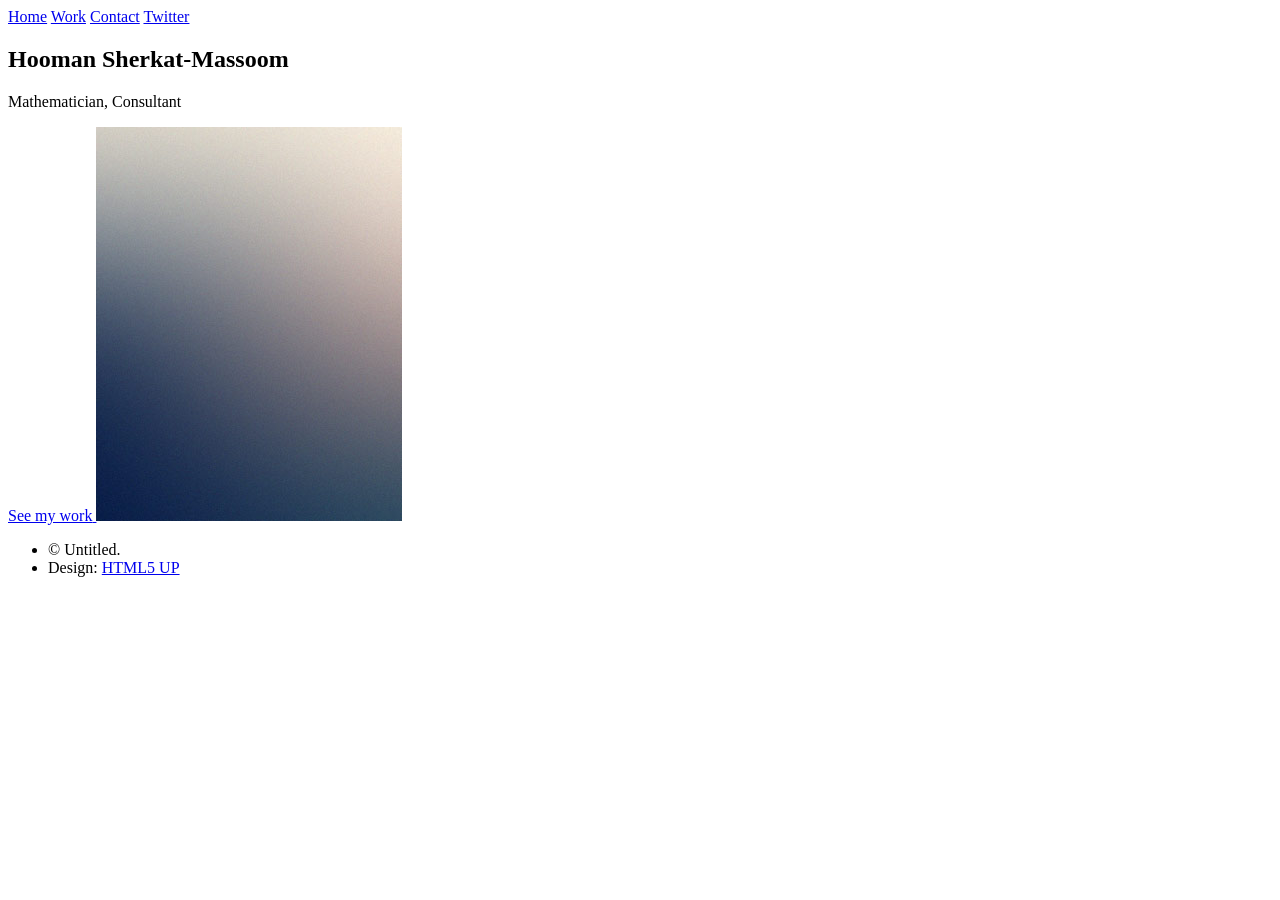
==== commit 934820ed: "fixed name and description" ====
--- a/index.html.html
+++ b/index.html.html
@@ -5,138 +5,144 @@
 	Free for personal and commercial use under the CCA 3.0 license (html5up.net/license)
 -->
 <html>
-	<head>
-		<title>Astral by HTML5 UP</title>
-		<meta charset="utf-8" />
-		<meta name="viewport" content="width=device-width, initial-scale=1, user-scalable=no" />
-		<link rel="stylesheet" href="assets/css/main.css" />
-		<noscript><link rel="stylesheet" href="assets/css/noscript.css" /></noscript>
-	</head>
-	<body class="is-preload">
 
-		<!-- Wrapper-->
-			<div id="wrapper">
+<head>
+	<title>Astral by HTML5 UP</title>
+	<meta charset="utf-8" />
+	<meta name="viewport" content="width=device-width, initial-scale=1, user-scalable=no" />
+	<link rel="stylesheet" href="assets/css/main.css" />
+	<noscript>
+		<link rel="stylesheet" href="assets/css/noscript.css" />
+	</noscript>
+</head>
 
-				<!-- Nav -->
-					<nav id="nav">
-						<a href="#" class="icon solid fa-home"><span>Home</span></a>
-						<a href="#work" class="icon solid fa-folder"><span>Work</span></a>
-						<a href="#contact" class="icon solid fa-envelope"><span>Contact</span></a>
-						<a href="https://twitter.com/ajlkn" class="icon brands fa-twitter"><span>Twitter</span></a>
-					</nav>
+<body class="is-preload">
 
-				<!-- Main -->
-					<div id="main">
+	<!-- Wrapper-->
+	<div id="wrapper">
 
-						<!-- Me -->
-							<article id="home" class="panel intro">
-								<header>
-									<h1>Jane Doe</h1>
-									<p>Senior Astral Projectionist</p>
-								</header>
-								<a href="#work" class="jumplink pic">
-									<span class="arrow icon solid fa-chevron-right"><span>See my work</span></span>
-									<img src="images/me.jpg" alt="" />
-								</a>
-							</article>
+		<!-- Nav -->
+		<nav id="nav">
+			<a href="#" class="icon solid fa-home"><span>Home</span></a>
+			<a href="#work" class="icon solid fa-folder"><span>Work</span></a>
+			<a href="#contact" class="icon solid fa-envelope"><span>Contact</span></a>
+			<a href="https://twitter.com/ajlkn" class="icon brands fa-twitter"><span>Twitter</span></a>
+		</nav>
 
-						<!-- Work -->
-							<article id="work" class="panel">
-								<header>
-									<h2>Work</h2>
-								</header>
-								<p>
-									Phasellus enim sapien, blandit ullamcorper elementum eu, condimentum eu elit.
-									Vestibulum ante ipsum primis in faucibus orci luctus et ultrices posuere cubilia
-									luctus elit eget interdum.
-								</p>
-								<section>
-									<div class="row">
-										<div class="col-4 col-6-medium col-12-small">
-											<a href="#" class="image fit"><img src="images/pic01.jpg" alt=""></a>
-										</div>
-										<div class="col-4 col-6-medium col-12-small">
-											<a href="#" class="image fit"><img src="images/pic02.jpg" alt=""></a>
-										</div>
-										<div class="col-4 col-6-medium col-12-small">
-											<a href="#" class="image fit"><img src="images/pic03.jpg" alt=""></a>
-										</div>
-										<div class="col-4 col-6-medium col-12-small">
-											<a href="#" class="image fit"><img src="images/pic04.jpg" alt=""></a>
-										</div>
-										<div class="col-4 col-6-medium col-12-small">
-											<a href="#" class="image fit"><img src="images/pic05.jpg" alt=""></a>
-										</div>
-										<div class="col-4 col-6-medium col-12-small">
-											<a href="#" class="image fit"><img src="images/pic06.jpg" alt=""></a>
-										</div>
-										<div class="col-4 col-6-medium col-12-small">
-											<a href="#" class="image fit"><img src="images/pic07.jpg" alt=""></a>
-										</div>
-										<div class="col-4 col-6-medium col-12-small">
-											<a href="#" class="image fit"><img src="images/pic08.jpg" alt=""></a>
-										</div>
-										<div class="col-4 col-6-medium col-12-small">
-											<a href="#" class="image fit"><img src="images/pic09.jpg" alt=""></a>
-										</div>
-										<div class="col-4 col-6-medium col-12-small">
-											<a href="#" class="image fit"><img src="images/pic10.jpg" alt=""></a>
-										</div>
-										<div class="col-4 col-6-medium col-12-small">
-											<a href="#" class="image fit"><img src="images/pic11.jpg" alt=""></a>
-										</div>
-										<div class="col-4 col-6-medium col-12-small">
-											<a href="#" class="image fit"><img src="images/pic12.jpg" alt=""></a>
-										</div>
-									</div>
-								</section>
-							</article>
+		<!-- Main -->
+		<div id="main">
 
-						<!-- Contact -->
-							<article id="contact" class="panel">
-								<header>
-									<h2>Contact Me</h2>
-								</header>
-								<form action="#" method="post">
-									<div>
-										<div class="row">
-											<div class="col-6 col-12-medium">
-												<input type="text" name="name" placeholder="Name" />
-											</div>
-											<div class="col-6 col-12-medium">
-												<input type="text" name="email" placeholder="Email" />
-											</div>
-											<div class="col-12">
-												<input type="text" name="subject" placeholder="Subject" />
-											</div>
-											<div class="col-12">
-												<textarea name="message" placeholder="Message" rows="6"></textarea>
-											</div>
-											<div class="col-12">
-												<input type="submit" value="Send Message" />
-											</div>
-										</div>
-									</div>
-								</form>
-							</article>
+			<!-- Me -->
+			<article id="home" class="panel intro">
+				<header>
+					<h1>Hooman Sherkat-Massoom</h1>
+					<p>Mathematician, Consultant</p>
+				</header>
+				<a href="#work" class="jumplink pic">
+					<span class="arrow icon solid fa-chevron-right"><span>See my work</span></span>
+					<img src="images/me.jpg" alt="" />
+				</a>
+			</article>
 
+			<!-- Work -->
+			<article id="work" class="panel">
+				<header>
+					<h2>Work</h2>
+				</header>
+				<p>
+					Phasellus enim sapien, blandit ullamcorper elementum eu, condimentum eu elit.
+					Vestibulum ante ipsum primis in faucibus orci luctus et ultrices posuere cubilia
+					luctus elit eget interdum.
+				</p>
+				<section>
+					<div class="row">
+						<div class="col-4 col-6-medium col-12-small">
+							<a href="#" class="image fit"><img src="images/pic01.jpg" alt=""></a>
+						</div>
+						<div class="col-4 col-6-medium col-12-small">
+							<a href="#" class="image fit"><img src="images/pic02.jpg" alt=""></a>
+						</div>
+						<div class="col-4 col-6-medium col-12-small">
+							<a href="#" class="image fit"><img src="images/pic03.jpg" alt=""></a>
+						</div>
+						<div class="col-4 col-6-medium col-12-small">
+							<a href="#" class="image fit"><img src="images/pic04.jpg" alt=""></a>
+						</div>
+						<div class="col-4 col-6-medium col-12-small">
+							<a href="#" class="image fit"><img src="images/pic05.jpg" alt=""></a>
+						</div>
+						<div class="col-4 col-6-medium col-12-small">
+							<a href="#" class="image fit"><img src="images/pic06.jpg" alt=""></a>
+						</div>
+						<div class="col-4 col-6-medium col-12-small">
+							<a href="#" class="image fit"><img src="images/pic07.jpg" alt=""></a>
+						</div>
+						<div class="col-4 col-6-medium col-12-small">
+							<a href="#" class="image fit"><img src="images/pic08.jpg" alt=""></a>
+						</div>
+						<div class="col-4 col-6-medium col-12-small">
+							<a href="#" class="image fit"><img src="images/pic09.jpg" alt=""></a>
+						</div>
+						<div class="col-4 col-6-medium col-12-small">
+							<a href="#" class="image fit"><img src="images/pic10.jpg" alt=""></a>
+						</div>
+						<div class="col-4 col-6-medium col-12-small">
+							<a href="#" class="image fit"><img src="images/pic11.jpg" alt=""></a>
+						</div>
+						<div class="col-4 col-6-medium col-12-small">
+							<a href="#" class="image fit"><img src="images/pic12.jpg" alt=""></a>
+						</div>
 					</div>
+				</section>
+			</article>
 
-				<!-- Footer -->
-					<div id="footer">
-						<ul class="copyright">
-							<li>&copy; Untitled.</li><li>Design: <a href="http://html5up.net">HTML5 UP</a></li>
-						</ul>
+			<!-- Contact -->
+			<article id="contact" class="panel">
+				<header>
+					<h2>Contact Me</h2>
+				</header>
+				<form action="#" method="post">
+					<div>
+						<div class="row">
+							<div class="col-6 col-12-medium">
+								<input type="text" name="name" placeholder="Name" />
+							</div>
+							<div class="col-6 col-12-medium">
+								<input type="text" name="email" placeholder="Email" />
+							</div>
+							<div class="col-12">
+								<input type="text" name="subject" placeholder="Subject" />
+							</div>
+							<div class="col-12">
+								<textarea name="message" placeholder="Message" rows="6"></textarea>
+							</div>
+							<div class="col-12">
+								<input type="submit" value="Send Message" />
+							</div>
+						</div>
 					</div>
+				</form>
+			</article>
 
-			</div>
+		</div>
 
-		<!-- Scripts -->
-			<script src="assets/js/jquery.min.js"></script>
-			<script src="assets/js/browser.min.js"></script>
-			<script src="assets/js/breakpoints.min.js"></script>
-			<script src="assets/js/util.js"></script>
-			<script src="assets/js/main.js"></script>
+		<!-- Footer -->
+		<div id="footer">
+			<ul class="copyright">
+				<li>&copy; Untitled.</li>
+				<li>Design: <a href="http://html5up.net">HTML5 UP</a></li>
+			</ul>
+		</div>
 
-	</body>
+	</div>
+
+	<!-- Scripts -->
+	<script src="assets/js/jquery.min.js"></script>
+	<script src="assets/js/browser.min.js"></script>
+	<script src="assets/js/breakpoints.min.js"></script>
+	<script src="assets/js/util.js"></script>
+	<script src="assets/js/main.js"></script>
+
+</body>
+
 </html>
